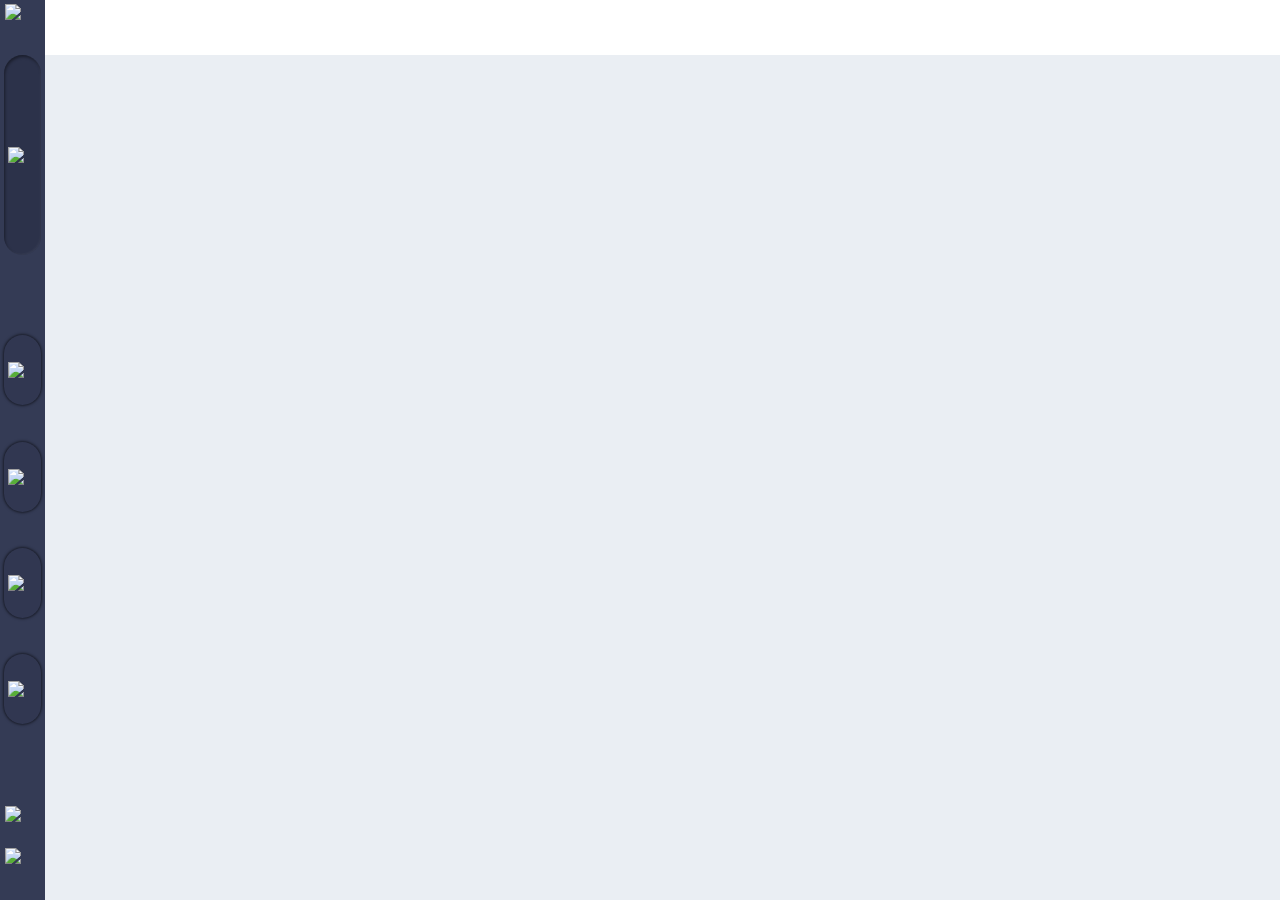
==== src/main/resources/static/index.html @ 4b6ac0bc "renamed html file" ====
<!DOCTYPE html>
<html>
    <head>
        <title>
            INFOM Website
        </title>
        <link rel = "stylesheet" href = "css/style.css">
    </head>

    <body>
        <div class = "navigation-menu">
            <div class = "navigation-menu-container">
                <div class = "menu-container">
                    <button class = "menu-button">
                        <img class = "button-img-2" src = "icons/menu.svg">
                    </button>
                </div>

                <div class = "dashboard-container">
                    <button class = "dashboard-button">
                        <img class = "button-img" src = "icons/dashboard.svg">
                    </button>
                </div>

                <div class = "modules-container">
                    <button class = "module-button">
                        <img class = "button-img" src = "icons/mod1.svg">
                    </button>

                    <button class = "module-button">
                        <img class = "button-img" src = "icons/mod2.svg">
                    </button>

                    <button class = "module-button">
                        <img class = "button-img" src = "icons/mod3.svg">
                    </button>

                    <button class = "module-button">
                        <img class = "button-img" src = "icons/mod4.svg">
                    </button>
                </div>

                <div class = "settings-container">
                    <img class = "button-img-2" src = "icons/logo.svg">

                    <button class = "settings-button">
                        <img class = "button-img-2" src = "icons/settings.svg">
                    </button>
                </div>
            </div>

        </div>

        <div class = "website-body">
            <div class = "body-header">
                
            </div>



        </div>

        <script src="js/nav-animation.js"></script>
    </body>
</html>
---- src/main/resources/static/css/style.css ----
body {
    margin: 0px;    
    display: flex;
    flex-direction: row;
    width: 100%;
    height: 100vh;
    overflow: hidden;
}

input,
button {
    box-sizing: border-box;
    margin: 0;
}

button {
    cursor: pointer;
}

.navigation-menu {
    margin: 0px;
    padding: 0px;
    width: 45px;
    height: 100vh;
    box-sizing: border-box;
    flex-shrink: 0;
    background-color: #343b55;
    overflow: hidden;
    transition: width 0.25s ease-in-out;
}

.navigation-menu.expanded {
    width: 250px;
}

.navigation-menu-container {
    margin: 0px;
    padding: 0px;
    width: 100%;
    height: 100%;
    display: flex;
    flex-direction: column;
    align-items: flex-start;
    justify-content: center;
}

.menu-container {
    display: flex;
    align-items: center;
    justify-content: flex-start;
    box-sizing: border-box;
    width: 100%;
    padding-top: 4px;
    padding-bottom: 4px;

    background-color: transparent;
    transition: background-color 0.18s ease-in-out;
}

.menu-container:hover,
.navigation-menu.expanded .menu-container {
    background-color: #2a3046;
}

.dashboard-container {
    width: 100%;
    box-sizing: border-box;
    display: flex;
    padding-top: 15px;
    padding-bottom: 15px;
    flex: 1;
    align-items: center;
    justify-content: flex-start;
}

.modules-container {
    width: 100%;
    box-sizing: border-box;
    display: flex;
    padding-top: 15px;
    padding-bottom: 15px;
    flex: 2;
    flex-direction: column;
    align-items: flex-start;
    justify-content: space-evenly;
}

.settings-container {
    width: 100%;
    height: 110px;
    display: flex;
    flex-direction: column;
    padding-top: 5px;
    padding-bottom: 10px;
    align-items: flex-start;
    justify-content: space-evenly;  
}

.button-img {
    width: 30px;
    flex-shrink: 0;
    margin-left: 7.5px;
}

.button-img-2 {
    width: 35px;
    flex-shrink: 0;
    margin-left: 5px;
}

.menu-button {
    display: flex;
    align-items: center;
    justify-content: flex-start;
    width: 45px;
    padding: 0;
    background-color: transparent;
    border: none;
}

.dashboard-button {
    display: flex;
    height: 90px;
    border-radius: 20px;
    border: none;
    align-items: center;
    justify-content: flex-start;
    padding: 0;
}

.module-button {
    display: flex;
    height: 70px;
    border-radius: 20px;
    border: none;
    align-items: center;
    justify-content: flex-start;
    padding: 0;
}

.dashboard-button,
.module-button {
    width: calc(100% - 8px);
    margin-left: 4px;
    margin-right: 4px;
    box-sizing: border-box;
    flex-shrink: 0;

    background-color: #313751;
    box-shadow: 0 0 3px 0.5px rgba(0, 0, 0, 0.7);

    transition:
        height 0.2s ease-out,
        background-color 0.12s ease-out,
        box-shadow 0.12s ease-out,
        transform 0.12s ease-out;
}

.dashboard-button .button-img,
.module-button .button-img {
    margin-left: 3.5px;
}

/* Hovered */
.dashboard-button:hover,
.module-button:hover {
    background-color: #3c435f;
    box-shadow: 0 0 5px 0.5px rgba(0, 0, 0, 0.5);
}

.dashboard-button.pinned,
.module-button.pinned,
.dashboard-button.pinned:hover,
.module-button.pinned:hover {
    background-color: #2c324a;

    box-shadow:
        inset 1px 2px 3px rgba(0, 0, 0, 0.4),
        inset -1px -1px 2px rgba(255, 255, 255, 0.05);

    transform: translateY(1px);
}

.dashboard-button.expanded {
    height: 200px;
}

.module-button.expanded {
    height: 150px;
}

.settings-button {
    display: flex;
    align-items: center;
    justify-content: flex-start;
    width: 45px;
    padding: 0;
    background-color: transparent;
    border: none;
}

.website-body {
    flex: 1;
    min-width: 0;
    overflow-y: auto;
    background-color: #eaeef3;
    position: relative;
}

.body-header {
    position: absolute;
    top: 0px;
    width: 100%;
    height: 55px;
    background-color: white;
}
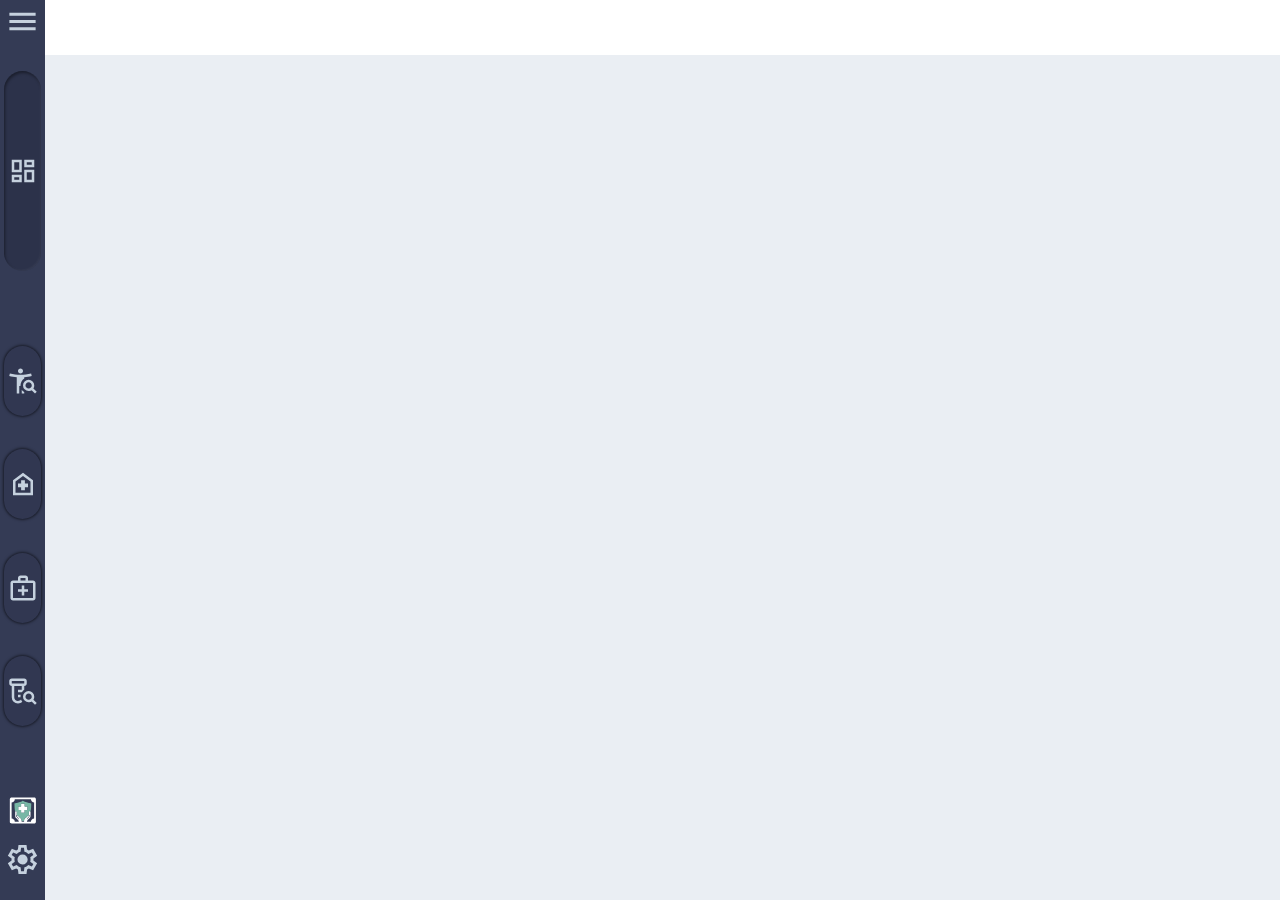
==== commit 4a2cad37: "renamed common files" ====
--- a/src/main/resources/static/index.html
+++ b/src/main/resources/static/index.html
@@ -4,7 +4,7 @@
         <title>
             INFOM Website
         </title>
-        <link rel = "stylesheet" href = "css/style.css">
+        <link rel = "stylesheet" href = "css/common.css">
     </head>
 
     <body>
@@ -60,6 +60,6 @@
 
         </div>
 
-        <script src="js/nav-animation.js"></script>
+        <script src="js/common.js"></script>
     </body>
 </html>
--- a/src/main/resources/static/css/common.css
+++ b/src/main/resources/static/css/common.css
@@ -0,0 +1,216 @@
+body {
+    margin: 0px;    
+    display: flex;
+    flex-direction: row;
+    width: 100%;
+    height: 100vh;
+    overflow: hidden;
+}
+
+input,
+button {
+    box-sizing: border-box;
+    margin: 0;
+}
+
+button {
+    cursor: pointer;
+}
+
+.navigation-menu {
+    margin: 0px;
+    padding: 0px;
+    width: 45px;
+    height: 100vh;
+    box-sizing: border-box;
+    flex-shrink: 0;
+    background-color: #343b55;
+    overflow: hidden;
+    transition: width 0.25s ease-in-out;
+}
+
+.navigation-menu.expanded {
+    width: 250px;
+}
+
+.navigation-menu-container {
+    margin: 0px;
+    padding: 0px;
+    width: 100%;
+    height: 100%;
+    display: flex;
+    flex-direction: column;
+    align-items: flex-start;
+    justify-content: center;
+}
+
+.menu-container {
+    display: flex;
+    align-items: center;
+    justify-content: flex-start;
+    box-sizing: border-box;
+    width: 100%;
+    padding-top: 4px;
+    padding-bottom: 4px;
+
+    background-color: transparent;
+    transition: background-color 0.18s ease-in-out;
+}
+
+.menu-container:hover,
+.navigation-menu.expanded .menu-container {
+    background-color: #2a3046;
+}
+
+.dashboard-container {
+    width: 100%;
+    box-sizing: border-box;
+    display: flex;
+    padding-top: 15px;
+    padding-bottom: 15px;
+    flex: 1;
+    align-items: center;
+    justify-content: flex-start;
+}
+
+.modules-container {
+    width: 100%;
+    box-sizing: border-box;
+    display: flex;
+    padding-top: 15px;
+    padding-bottom: 15px;
+    flex: 2;
+    flex-direction: column;
+    align-items: flex-start;
+    justify-content: space-evenly;
+}
+
+.settings-container {
+    width: 100%;
+    height: 110px;
+    display: flex;
+    flex-direction: column;
+    padding-top: 5px;
+    padding-bottom: 10px;
+    align-items: flex-start;
+    justify-content: space-evenly;  
+}
+
+.button-img {
+    width: 30px;
+    flex-shrink: 0;
+    margin-left: 7.5px;
+}
+
+.button-img-2 {
+    width: 35px;
+    flex-shrink: 0;
+    margin-left: 5px;
+}
+
+.menu-button {
+    display: flex;
+    align-items: center;
+    justify-content: flex-start;
+    width: 45px;
+    padding: 0;
+    background-color: transparent;
+    border: none;
+}
+
+.dashboard-button {
+    display: flex;
+    height: 90px;
+    border-radius: 20px;
+    border: none;
+    align-items: center;
+    justify-content: flex-start;
+    padding: 0;
+}
+
+.module-button {
+    display: flex;
+    height: 70px;
+    border-radius: 20px;
+    border: none;
+    align-items: center;
+    justify-content: flex-start;
+    padding: 0;
+}
+
+.dashboard-button,
+.module-button {
+    width: calc(100% - 8px);
+    margin-left: 4px;
+    margin-right: 4px;
+    box-sizing: border-box;
+    flex-shrink: 0;
+
+    background-color: #313751;
+    box-shadow: 0 0 3px 0.5px rgba(0, 0, 0, 0.7);
+
+    transition:
+        height 0.2s ease-out,
+        background-color 0.12s ease-out,
+        box-shadow 0.12s ease-out,
+        transform 0.12s ease-out;
+}
+
+.dashboard-button .button-img,
+.module-button .button-img {
+    margin-left: 3.5px;
+}
+
+/* Hovered */
+.dashboard-button:hover,
+.module-button:hover {
+    background-color: #3c435f;
+    box-shadow: 0 0 5px 0.5px rgba(0, 0, 0, 0.5);
+}
+
+.dashboard-button.pinned,
+.module-button.pinned,
+.dashboard-button.pinned:hover,
+.module-button.pinned:hover {
+    background-color: #2c324a;
+
+    box-shadow:
+        inset 1px 2px 3px rgba(0, 0, 0, 0.4),
+        inset -1px -1px 2px rgba(255, 255, 255, 0.05);
+
+    transform: translateY(1px);
+}
+
+.dashboard-button.expanded {
+    height: 200px;
+}
+
+.module-button.expanded {
+    height: 150px;
+}
+
+.settings-button {
+    display: flex;
+    align-items: center;
+    justify-content: flex-start;
+    width: 45px;
+    padding: 0;
+    background-color: transparent;
+    border: none;
+}
+
+.website-body {
+    flex: 1;
+    min-width: 0;
+    overflow-y: auto;
+    background-color: #eaeef3;
+    position: relative;
+}
+
+.body-header {
+    position: absolute;
+    top: 0px;
+    width: 100%;
+    height: 55px;
+    background-color: white;
+}
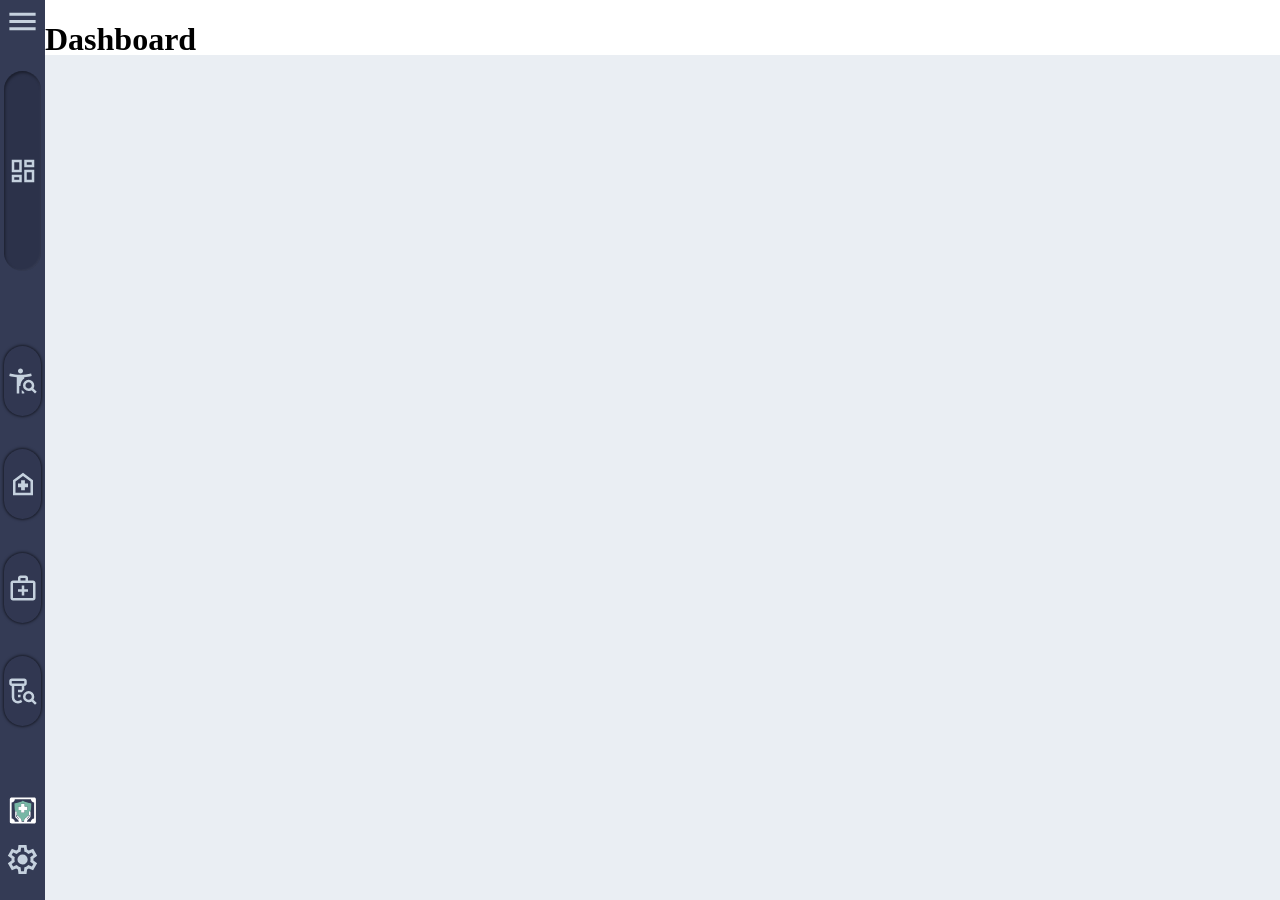
==== commit ec7bf55c: "added text to buttons and added separation by module" ====
--- a/src/main/resources/static/index.html
+++ b/src/main/resources/static/index.html
@@ -19,24 +19,39 @@
                 <div class = "dashboard-container">
                     <button class = "dashboard-button">
                         <img class = "button-img" src = "icons/dashboard.svg">
+                        <span class = "button-text">
+                            Dashboard
+                        </span>
                     </button>
                 </div>
 
                 <div class = "modules-container">
                     <button class = "module-button">
                         <img class = "button-img" src = "icons/mod1.svg">
+                        <span class = "button-text">
+                            Patient Registration and Residence Reporting
+                        </span>
                     </button>
 
                     <button class = "module-button">
                         <img class = "button-img" src = "icons/mod2.svg">
+                        <span class = "button-text">
+                            Module 2
+                        </span>
                     </button>
 
                     <button class = "module-button">
                         <img class = "button-img" src = "icons/mod3.svg">
+                        <span class = "button-text">
+                            Module 3
+                        </span>
                     </button>
 
                     <button class = "module-button">
                         <img class = "button-img" src = "icons/mod4.svg">
+                        <span class = "button-text">
+                            Module 4
+                        </span>
                     </button>
                 </div>
 
@@ -52,12 +67,6 @@
         </div>
 
         <div class = "website-body">
-            <div class = "body-header">
-                
-            </div>
-
-
-
         </div>
 
         <script src="js/common.js"></script>
--- a/src/main/resources/static/css/common.css
+++ b/src/main/resources/static/css/common.css
@@ -189,6 +189,45 @@
     height: 150px;
 }
 
+/* BUTTON TEXT */
+
+.button-text {
+    opacity: 0;
+    visibility: hidden;
+
+    width: 170px;
+    flex-shrink: 0;
+
+    font-size: 22px;
+    font-weight: 700;
+    color: #c5d1de;
+
+    text-align: left;
+    white-space: normal;
+    overflow-wrap: break-word;
+
+    margin-left: 12px;
+
+    transition:
+        opacity 0.25s ease-in-out,
+        visibility 0.25s ease-in-out;
+}
+
+/* SHOW TEXT WHEN EXPANDED */
+
+.navigation-menu.expanded .dashboard-button.expanded .button-text,
+.navigation-menu.expanded .module-button.expanded .button-text {
+    opacity: 1;
+    visibility: visible;
+}
+
+/* PREVENT OVERFLOW */
+
+.dashboard-button,
+.module-button {
+    overflow: hidden;
+}
+
 .settings-button {
     display: flex;
     align-items: center;
@@ -213,4 +252,5 @@
     width: 100%;
     height: 55px;
     background-color: white;
+    margin: 0px;
 }
